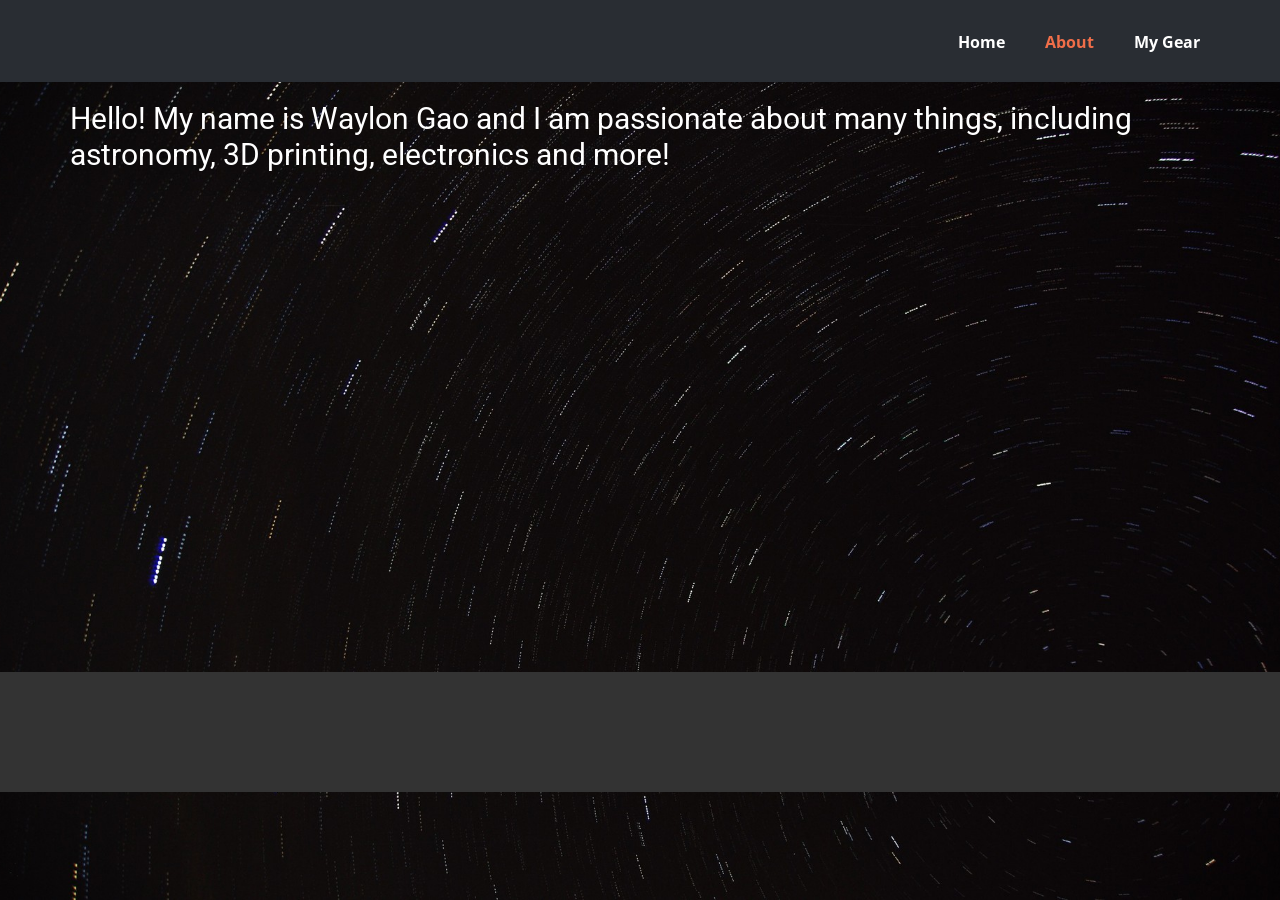
==== About.html @ 1100f36a "First upload!" ====
<!DOCTYPE html>
<html style="font-size: 16px;" lang="en"><head>
    <meta name="viewport" content="width=device-width, initial-scale=1.0">
    <meta charset="utf-8">
    <meta name="keywords" content="">
    <meta name="description" content="">
    <title>About</title>
    <link rel="stylesheet" href="nicepage.css" media="screen">
<link rel="stylesheet" href="About.css" media="screen">
    <script class="u-script" type="text/javascript" src="jquery.js" defer=""></script>
    <script class="u-script" type="text/javascript" src="nicepage.js" defer=""></script>
    <meta name="generator" content="Nicepage 5.4.1, nicepage.com">
    <link id="u-theme-google-font" rel="stylesheet" href="https://fonts.googleapis.com/css?family=Roboto:100,100i,300,300i,400,400i,500,500i,700,700i,900,900i|Open+Sans:300,300i,400,400i,500,500i,600,600i,700,700i,800,800i">
    
    
    <script type="application/ld+json">{
		"@context": "http://schema.org",
		"@type": "Organization",
		"name": ""
}</script>
    <meta name="theme-color" content="#f06e49">
    <meta property="og:title" content="About">
    <meta property="og:type" content="website">
  <meta data-intl-tel-input-cdn-path="intlTelInput/"></head>
  <body class="u-body u-image u-xl-mode" data-lang="en" style="background-position: 50% 50%; background-image: url(&quot;images/Stairtrail2.jpeg&quot;);"><header class="u-clearfix u-header u-palette-5-dark-3 u-header" id="sec-48dd"><div class="u-clearfix u-sheet u-sheet-1">
        <nav class="u-menu u-menu-one-level u-offcanvas u-menu-1" data-responsive-from="MD">
          <div class="menu-collapse" style="font-size: 1rem; letter-spacing: 0px; font-weight: 700;">
            <a class="u-button-style u-custom-active-border-color u-custom-border u-custom-border-color u-custom-borders u-custom-hover-border-color u-custom-left-right-menu-spacing u-custom-padding-bottom u-custom-text-active-color u-custom-text-color u-custom-text-hover-color u-custom-top-bottom-menu-spacing u-nav-link u-text-active-palette-1-base u-text-hover-palette-2-base" href="#">
              <svg class="u-svg-link" viewBox="0 0 24 24"><use xmlns:xlink="http://www.w3.org/1999/xlink" xlink:href="#menu-hamburger"></use></svg>
              <svg class="u-svg-content" version="1.1" id="menu-hamburger" viewBox="0 0 16 16" x="0px" y="0px" xmlns:xlink="http://www.w3.org/1999/xlink" xmlns="http://www.w3.org/2000/svg"><g><rect y="1" width="16" height="2"></rect><rect y="7" width="16" height="2"></rect><rect y="13" width="16" height="2"></rect>
</g></svg>
            </a>
          </div>
          <div class="u-custom-menu u-nav-container">
            <ul class="u-nav u-spacing-20 u-unstyled u-nav-1"><li class="u-nav-item"><a class="u-border-active-palette-5-light-1 u-border-hover-palette-5-light-1 u-button-style u-nav-link u-text-active-palette-1-base u-text-hover-palette-2-base u-text-white" href="Home.html" style="padding: 10px;">Home</a>
</li><li class="u-nav-item"><a class="u-border-active-palette-5-light-1 u-border-hover-palette-5-light-1 u-button-style u-nav-link u-text-active-palette-1-base u-text-hover-palette-2-base u-text-white" href="About.html" style="padding: 10px;">About</a>
</li><li class="u-nav-item"><a class="u-border-active-palette-5-light-1 u-border-hover-palette-5-light-1 u-button-style u-nav-link u-text-active-palette-1-base u-text-hover-palette-2-base u-text-white" href="My-Gear.html" style="padding: 10px;">My Gear</a>
</li></ul>
          </div>
          <div class="u-custom-menu u-nav-container-collapse">
            <div class="u-black u-container-style u-inner-container-layout u-opacity u-opacity-95 u-sidenav">
              <div class="u-inner-container-layout u-sidenav-overflow">
                <div class="u-menu-close"></div>
                <ul class="u-align-center u-nav u-popupmenu-items u-unstyled u-nav-2"><li class="u-nav-item"><a class="u-button-style u-nav-link" href="Home.html">Home</a>
</li><li class="u-nav-item"><a class="u-button-style u-nav-link" href="About.html">About</a>
</li><li class="u-nav-item"><a class="u-button-style u-nav-link" href="My-Gear.html">My Gear</a>
</li></ul>
              </div>
            </div>
            <div class="u-black u-menu-overlay u-opacity u-opacity-70"></div>
          </div>
        </nav>
      </div></header>
    <section class="u-clearfix u-section-1" id="sec-b0d5">
      <div class="u-clearfix u-sheet u-sheet-1">
        <h3 class="u-text u-text-body-alt-color u-text-default u-text-1">Hello! My name is Waylon Gao and I a​m passionate about many things, including astronomy, 3D printing, electronics and more!</h3>
      </div>
    </section>
    
    
    <footer class="u-clearfix u-footer u-grey-80" id="sec-68bd"><div class="u-clearfix u-sheet u-sheet-1"></div></footer>
    
  
</body></html>
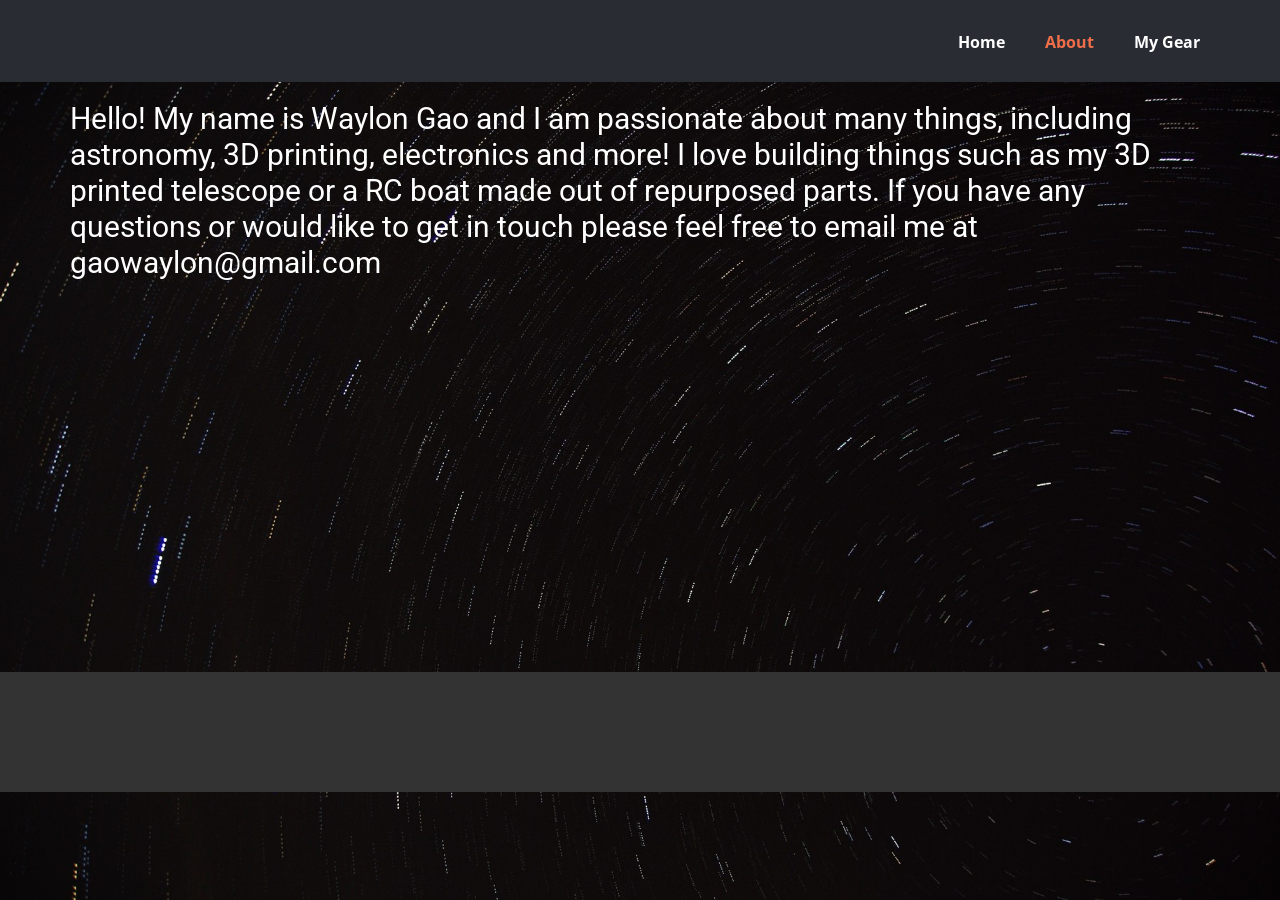
==== commit 4e1e937e: "added email contact" ====
--- a/About.html
+++ b/About.html
@@ -53,7 +53,7 @@
       </div></header>
     <section class="u-clearfix u-section-1" id="sec-b0d5">
       <div class="u-clearfix u-sheet u-sheet-1">
-        <h3 class="u-text u-text-body-alt-color u-text-default u-text-1">Hello! My name is Waylon Gao and I a​m passionate about many things, including astronomy, 3D printing, electronics and more!</h3>
+        <h3 class="u-text u-text-body-alt-color u-text-default u-text-1">Hello! My name is Waylon Gao and I am passionate about many things, including astronomy, 3D printing, electronics and more! I love building things such as my 3D printed telescope or a RC boat made out of repurposed parts. If you have any questions or would like to get in touch please feel free to email me at gaowaylon@gmail.com</h3>
       </div>
     </section>
     
@@ -61,4 +61,4 @@
     <footer class="u-clearfix u-footer u-grey-80" id="sec-68bd"><div class="u-clearfix u-sheet u-sheet-1"></div></footer>
     
   
-</body></html>+</body></html>
